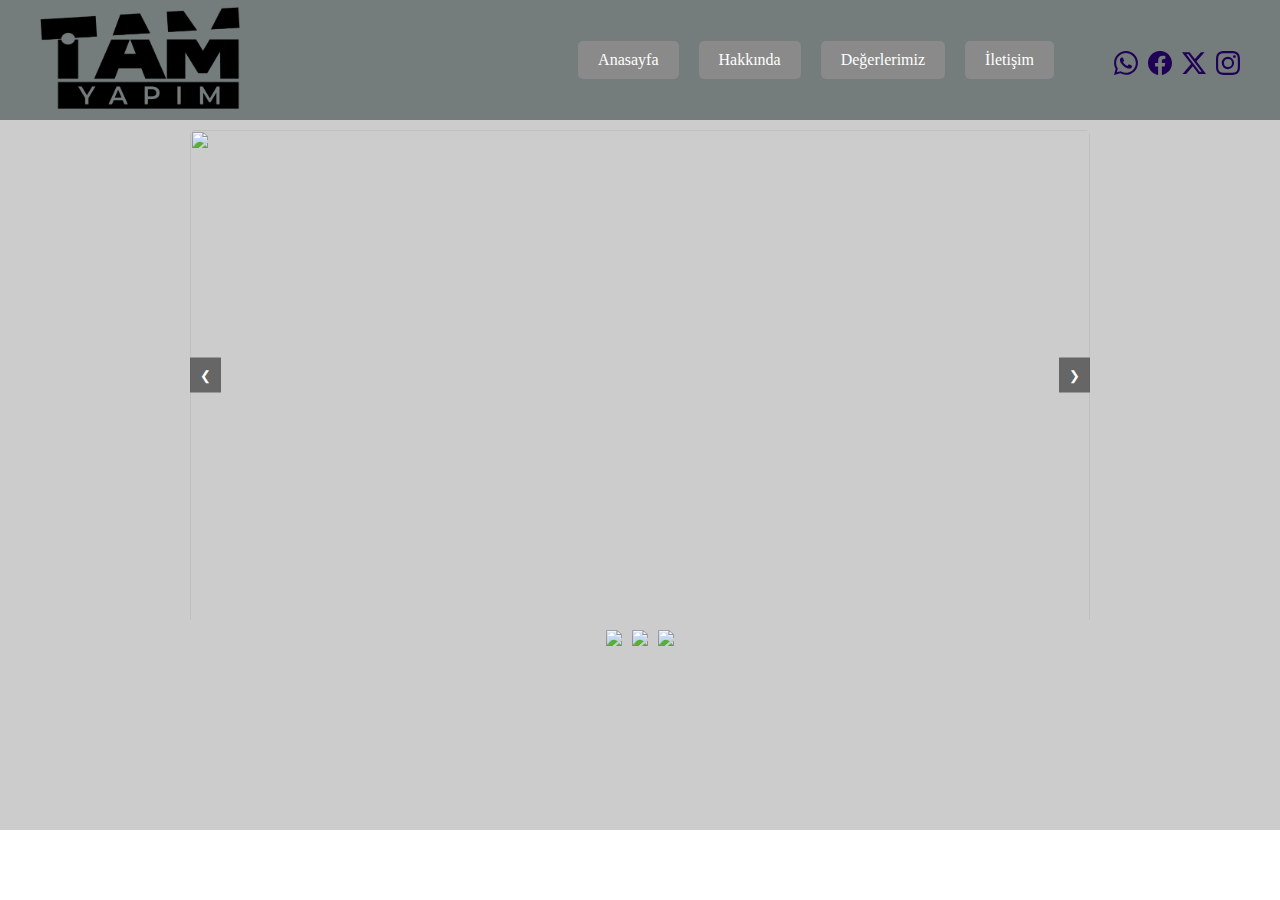
==== tamyapim/index.html @ e20812a6 "yapilan calisma pushlandı" ====
<!DOCTYPE html>
<html lang="en">
<head>
    <meta charset="UTF-8">
    <meta name="viewport" content="width=device-width, initial-scale=1.0">
    <title>Tam Yapım</title>
    <link rel="stylesheet" href="style.css">
</head>
<body>
    <header id="menu">
        <div id="image-logo">
            <div id="logo"><img src="tam.png" alt=""></div>
        </div>
        <div id="menu-list">
            <div class="menu-toggle">
                <span></span>
                <span></span>
                <span></span>
                <span></span>
            </div>
            <ul class="responsive-menu">
                <li><a href="anasayfa.html">Anasayfa</a></li>
                <li><a href="hakkında.html">Hakkında</a></li>
                <li><a href="degerlerimiz.html">Değerlerimiz</a></li>
                <li><a href="iletisim.html">İletişim</a></li>
            </ul>
        </div>
        <div id="sosyal">
            <div id="icon">
                <a id="whatsapp" href="#"><svg xmlns="http://www.w3.org/2000/svg" width="16" height="16" fill="currentColor" class="bi bi-whatsapp" viewBox="0 0 16 16">
            <path d="M13.601 2.326A7.85 7.85 0 0 0 7.994 0C3.627 0 .068 3.558.064 7.926c0 1.399.366 2.76 1.057 3.965L0 16l4.204-1.102a7.9 7.9 0 0 0 3.79.965h.004c4.368 0 7.926-3.558 7.93-7.93A7.9 7.9 0 0 0 13.6 2.326zM7.994 14.521a6.6 6.6 0 0 1-3.356-.92l-.24-.144-2.494.654.666-2.433-.156-.251a6.56 6.56 0 0 1-1.007-3.505c0-3.626 2.957-6.584 6.591-6.584a6.56 6.56 0 0 1 4.66 1.931 6.56 6.56 0 0 1 1.928 4.66c-.004 3.639-2.961 6.592-6.592 6.592m3.615-4.934c-.197-.099-1.17-.578-1.353-.646-.182-.065-.315-.099-.445.099-.133.197-.513.646-.627.775-.114.133-.232.148-.43.05-.197-.1-.836-.308-1.592-.985-.59-.525-.985-1.175-1.103-1.372-.114-.198-.011-.304.088-.403.087-.088.197-.232.296-.346.1-.114.133-.198.198-.33.065-.134.034-.248-.015-.347-.05-.099-.445-1.076-.612-1.47-.16-.389-.323-.335-.445-.34-.114-.007-.247-.007-.38-.007a.73.73 0 0 0-.529.247c-.182.198-.691.677-.691 1.654s.71 1.916.81 2.049c.098.133 1.394 2.132 3.383 2.992.47.205.84.326 1.129.418.475.152.904.129 1.246.08.38-.058 1.171-.48 1.338-.943.164-.464.164-.86.114-.943-.049-.084-.182-.133-.38-.232"/>
          </svg></a>
            </div>
            <div id="icon">
                <a id="facebook" href="#"><svg xmlns="http://www.w3.org/2000/svg" width="16" height="16" fill="currentColor" class="bi bi-facebook" viewBox="0 0 16 16">
                    <path d="M16 8.049c0-4.446-3.582-8.05-8-8.05C3.58 0-.002 3.603-.002 8.05c0 4.017 2.926 7.347 6.75 7.951v-5.625h-2.03V8.05H6.75V6.275c0-2.017 1.195-3.131 3.022-3.131.876 0 1.791.157 1.791.157v1.98h-1.009c-.993 0-1.303.621-1.303 1.258v1.51h2.218l-.354 2.326H9.25V16c3.824-.604 6.75-3.934 6.75-7.951"/>
                  </svg></a>
            </div>
            <div id="icon">
                <a id="twitter" href="#"><svg xmlns="http://www.w3.org/2000/svg" width="16" height="16" fill="currentColor" class="bi bi-twitter" viewBox="0 0 16 16">
                    <path d="M12.6.75h2.454l-5.36 6.142L16 15.25h-4.937l-3.867-5.07-4.425 5.07H.316l5.733-6.57L0 .75h5.063l3.495 4.633L12.601.75Zm-.86 13.028h1.36L4.323 2.145H2.865z"/>
                  </svg>
            </div>
            <div id="icon">
                <a id="instagram" href="#"><svg xmlns="http://www.w3.org/2000/svg" width="16" height="16" fill="currentColor" class="bi bi-instagram" viewBox="0 0 16 16">
                    <path d="M8 0C5.829 0 5.556.01 4.703.048 3.85.088 3.269.222 2.76.42a3.9 3.9 0 0 0-1.417.923A3.9 3.9 0 0 0 .42 2.76C.222 3.268.087 3.85.048 4.7.01 5.555 0 5.827 0 8.001c0 2.172.01 2.444.048 3.297.04.852.174 1.433.372 1.942.205.526.478.972.923 1.417.444.445.89.719 1.416.923.51.198 1.09.333 1.942.372C5.555 15.99 5.827 16 8 16s2.444-.01 3.298-.048c.851-.04 1.434-.174 1.943-.372a3.9 3.9 0 0 0 1.416-.923c.445-.445.718-.891.923-1.417.197-.509.332-1.09.372-1.942C15.99 10.445 16 10.173 16 8s-.01-2.445-.048-3.299c-.04-.851-.175-1.433-.372-1.941a3.9 3.9 0 0 0-.923-1.417A3.9 3.9 0 0 0 13.24.42c-.51-.198-1.092-.333-1.943-.372C10.443.01 10.172 0 7.998 0zm-.717 1.442h.718c2.136 0 2.389.007 3.232.046.78.035 1.204.166 1.486.275.373.145.64.319.92.599s.453.546.598.92c.11.281.24.705.275 1.485.039.843.047 1.096.047 3.231s-.008 2.389-.047 3.232c-.035.78-.166 1.203-.275 1.485a2.5 2.5 0 0 1-.599.919c-.28.28-.546.453-.92.598-.28.11-.704.24-1.485.276-.843.038-1.096.047-3.232.047s-2.39-.009-3.233-.047c-.78-.036-1.203-.166-1.485-.276a2.5 2.5 0 0 1-.92-.598 2.5 2.5 0 0 1-.6-.92c-.109-.281-.24-.705-.275-1.485-.038-.843-.046-1.096-.046-3.233s.008-2.388.046-3.231c.036-.78.166-1.204.276-1.486.145-.373.319-.64.599-.92s.546-.453.92-.598c.282-.11.705-.24 1.485-.276.738-.034 1.024-.044 2.515-.045zm4.988 1.328a.96.96 0 1 0 0 1.92.96.96 0 0 0 0-1.92m-4.27 1.122a4.109 4.109 0 1 0 0 8.217 4.109 4.109 0 0 0 0-8.217m0 1.441a2.667 2.667 0 1 1 0 5.334 2.667 2.667 0 0 1 0-5.334"/>
                  </svg></a>
            </div>
        </div>
        
    </header>
    <nav id="cokluResim">
        <div class="arkaPlan">
            <div class="container">
              
              <div id="slideshow-container">
                <!-- Resimler buraya eklenecek -->
              </div>
              <button id="prev" onclick="plusSlides(-1)">&#10094;</button>
              <button id="next" onclick="plusSlides(1)">&#10095;</button>
              <div class="thumbnails-container" id="thumbnails"></div>
    </nav>
    <aside>

    </aside>
    <article>

    </article>
    <footer>

    </footer>
    <script src="javascirpt.js"></script>
    <script>
        document.querySelector('.menu-toggle').addEventListener('click', function() {
    document.querySelector('.responsive-menu').classList.toggle('open');
});
    </script>
</body>
</html>
---- tamyapim/style.css ----
* {
    box-sizing: border-box;
    padding: 0px ;
    margin: 0px;
}

/* menu ile ilgili kodlar */
#menu {
    padding: 20px 40px 20px 40px;
    height: 120px;
    width: 100%;
    display: flex;
    background-color: rgb(117, 124, 124);
    align-items: center;
    
}

#menu #menu-list {
    padding: 0px 50px 0 20px;
    display: flex;
    flex-grow: 1;
    justify-content: right; /* Menü öğelerini sağa yaslar */
    
}

#menu #menu-list ul {
    display: flex;
    gap: 20px; /* Menü öğeleri arasına boşluk ekler */
    list-style: none;
    
}

#menu #menu-list ul li {
    display: flex;
    align-items: center; /* Menü öğelerini dikey olarak ortalar */
}

#menu #menu-list ul li a {
    text-decoration: none;
    background-color: rgb(138, 138, 138);
    padding: 10px 20px; /* Linklere biraz iç boşluk ekler */
    color: white; /* Yazı rengini beyaz yapar */
    border-radius: 5px; /* Kenarları yuvarlatır */
    transition: background-color 0.3s ease; /* Arka plan renginin değişimi için geçiş efekti */
    
}

#menu #menu-list ul li a:hover {
    background-color: rgb(90, 90, 90); /* Üzerine gelindiğinde arka plan rengini değiştirir */
}

#sosyal {
    display: flex;
    justify-content: right; /* Sağa yaslamak için */
    padding-top: 10px; /* Üstten biraz boşluk ekler */
    
}

#sosyal #icon svg {
    width: 24px;  /* Genişlik */
    height: 24px; /* Yükseklik */
    transition: transform 0.3s ease; /* Geçiş efekti ekler */
    color:rgb(31, 1, 86);
    margin-left: 10px;
}

#sosyal #icon svg:hover {
    transform: scale(1.2); /* Üzerine gelindiğinde ikonları büyütür */
}

img {
    width: 200px;
    height: auto;
}
.arkaPlan{
    background-color: rgb(204, 204, 204);
    height: 710px;
  }
 
  .container {
    position: relative;
    max-width: 900px;
    margin: auto;
    
  }
  
  #slideshow-container {
    position: relative;
    width: 100%;
    height: 500px;
    overflow: hidden;
    
  }
  
  .slide {
    margin-top: 10px;
    position: absolute;
    width: 100%;
    height: 100%;
  }
  
  #prev,
  #next {
    position: absolute;
    top: 50%;
    transform: translateY(-50%);
    background-color: rgba(0, 0, 0, 0.5);
    color: white;
    border: none;
    padding: 10px;
    cursor: pointer;
  }
  
  #prev {
    left: 0;
    margin-top: -10px;
  }
  
  #next {
    right: 0;
    margin-top: -10px;
  }
  
  .thumbnails-container {
    text-align: center;
    margin-top: 10px;
  }
  
  .thumbnail {
    width: 100px;
    height: auto;
    margin: 0 5px;
    cursor: pointer;
  }
  
  .thumbnail:hover {
    opacity: 0.6;
  }
  .slide img {
    width: 100%;
    height: 500px;
    object-fit: cover; /* Resimlerin orantılı olarak sığdırılmasını sağlar */
    border-radius: 5px;
  }
  #file-upload-button{
    background-color: black;
  }

@media screen and (max-width: 960px) {
    #menu #menu-list {
        
        position: static;
        background-color: transparent;
        padding: 20;
    }
}
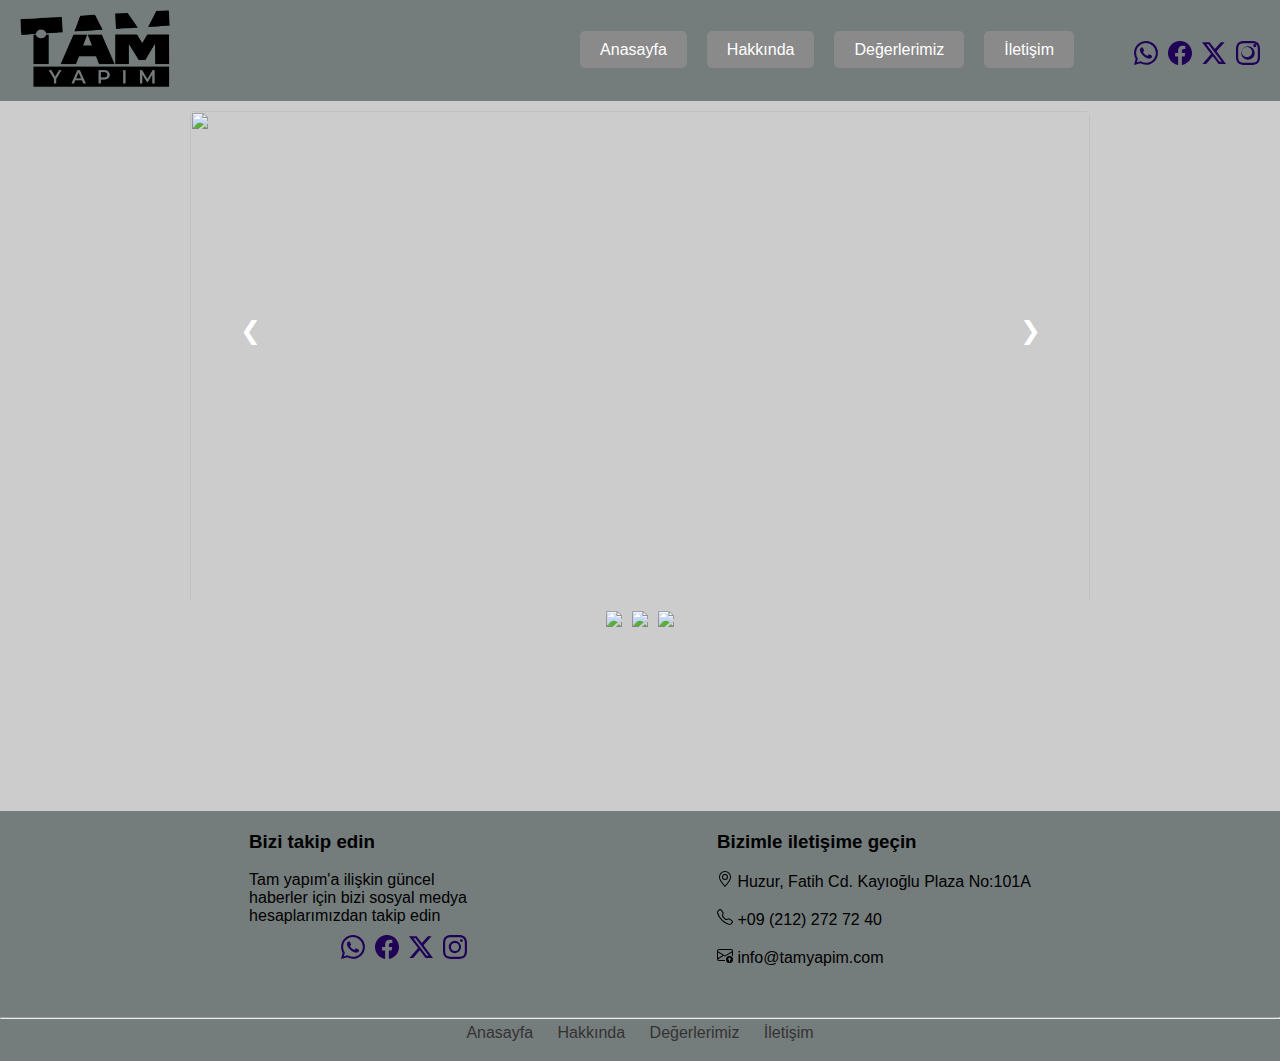
==== commit 6058b537: "gerekli düzenlemeler yapıldı ve bu günkü son hali yüklendi" ====
--- a/tamyapim/index.html
+++ b/tamyapim/index.html
@@ -4,22 +4,17 @@
     <meta charset="UTF-8">
     <meta name="viewport" content="width=device-width, initial-scale=1.0">
     <title>Tam Yapım</title>
+    <link rel="shortcut icon" href="tam.png" type="image/x-icon">
     <link rel="stylesheet" href="style.css">
 </head>
 <body>
     <header id="menu">
         <div id="image-logo">
-            <div id="logo"><img src="tam.png" alt=""></div>
+            <div id="logo"><img src="tam.png" alt="Tam Yapım Logo"></div>
         </div>
         <div id="menu-list">
-            <div class="menu-toggle">
-                <span></span>
-                <span></span>
-                <span></span>
-                <span></span>
-            </div>
             <ul class="responsive-menu">
-                <li><a href="anasayfa.html">Anasayfa</a></li>
+                <li><a href="index.html">Anasayfa</a></li>
                 <li><a href="hakkında.html">Hakkında</a></li>
                 <li><a href="degerlerimiz.html">Değerlerimiz</a></li>
                 <li><a href="iletisim.html">İletişim</a></li>
@@ -28,33 +23,32 @@
         <div id="sosyal">
             <div id="icon">
                 <a id="whatsapp" href="#"><svg xmlns="http://www.w3.org/2000/svg" width="16" height="16" fill="currentColor" class="bi bi-whatsapp" viewBox="0 0 16 16">
-            <path d="M13.601 2.326A7.85 7.85 0 0 0 7.994 0C3.627 0 .068 3.558.064 7.926c0 1.399.366 2.76 1.057 3.965L0 16l4.204-1.102a7.9 7.9 0 0 0 3.79.965h.004c4.368 0 7.926-3.558 7.93-7.93A7.9 7.9 0 0 0 13.6 2.326zM7.994 14.521a6.6 6.6 0 0 1-3.356-.92l-.24-.144-2.494.654.666-2.433-.156-.251a6.56 6.56 0 0 1-1.007-3.505c0-3.626 2.957-6.584 6.591-6.584a6.56 6.56 0 0 1 4.66 1.931 6.56 6.56 0 0 1 1.928 4.66c-.004 3.639-2.961 6.592-6.592 6.592m3.615-4.934c-.197-.099-1.17-.578-1.353-.646-.182-.065-.315-.099-.445.099-.133.197-.513.646-.627.775-.114.133-.232.148-.43.05-.197-.1-.836-.308-1.592-.985-.59-.525-.985-1.175-1.103-1.372-.114-.198-.011-.304.088-.403.087-.088.197-.232.296-.346.1-.114.133-.198.198-.33.065-.134.034-.248-.015-.347-.05-.099-.445-1.076-.612-1.47-.16-.389-.323-.335-.445-.34-.114-.007-.247-.007-.38-.007a.73.73 0 0 0-.529.247c-.182.198-.691.677-.691 1.654s.71 1.916.81 2.049c.098.133 1.394 2.132 3.383 2.992.47.205.84.326 1.129.418.475.152.904.129 1.246.08.38-.058 1.171-.48 1.338-.943.164-.464.164-.86.114-.943-.049-.084-.182-.133-.38-.232"/>
-          </svg></a>
+                    <path d="M13.601 2.326A7.85 7.85 0 0 0 7.994 0C3.627 0 .068 3.558.064 7.926c0 1.399.366 2.76 1.057 3.965L0 16l4.204-1.102a7.9 7.9 0 0 0 3.79.965h.004c4.368 0 7.926-3.558 7.93-7.93A7.9 7.9 0 0 0 13.6 2.326zM7.994 14.521a6.6 6.6 0 0 1-3.356-.92l-.24-.144-2.494.654.666-2.433-.156-.251a6.56 6.56 0 0 1-1.007-3.505c0-3.626 2.957-6.584 6.591-6.584a6.56 6.56 0 0 1 4.66 1.931 6.56 6.56 0 0 1 1.928 4.66c-.004 3.639-2.961 6.592-6.592 6.592m3.615-4.934c-.197-.099-1.17-.578-1.353-.646-.182-.065-.315-.099-.445.099-.133.197-.513.646-.627.775-.114.133-.232.148-.43.05-.197-.1-.836-.308-1.592-.985-.59-.525-.985-1.175-1.103-1.372-.114-.198-.011-.304.088-.403.087-.088.197-.232.296-.346.1-.114.133-.198.198-.33.065-.134.034-.248-.015-.347-.05-.099-.445-1.076-.612-1.47-.16-.389-.323-.335-.445-.34-.114-.007-.247-.007-.38-.007a.73.73 0 0 0-.529.247c-.182.198-.691.677-.691 1.654s.71 1.916.81 2.049c.098.133 1.394 2.132 3.383 2.992.47.205.84.326 1.129.418.475.152.904.129 1.246.08.38-.058 1.171-.48 1.338-.943.164-.464.164-.86.114-.943-.049-.084-.182-.133-.38-.232"/>
+                </svg></a>
             </div>
             <div id="icon">
                 <a id="facebook" href="#"><svg xmlns="http://www.w3.org/2000/svg" width="16" height="16" fill="currentColor" class="bi bi-facebook" viewBox="0 0 16 16">
                     <path d="M16 8.049c0-4.446-3.582-8.05-8-8.05C3.58 0-.002 3.603-.002 8.05c0 4.017 2.926 7.347 6.75 7.951v-5.625h-2.03V8.05H6.75V6.275c0-2.017 1.195-3.131 3.022-3.131.876 0 1.791.157 1.791.157v1.98h-1.009c-.993 0-1.303.621-1.303 1.258v1.51h2.218l-.354 2.326H9.25V16c3.824-.604 6.75-3.934 6.75-7.951"/>
-                  </svg></a>
+                </svg></a>
             </div>
             <div id="icon">
                 <a id="twitter" href="#"><svg xmlns="http://www.w3.org/2000/svg" width="16" height="16" fill="currentColor" class="bi bi-twitter" viewBox="0 0 16 16">
                     <path d="M12.6.75h2.454l-5.36 6.142L16 15.25h-4.937l-3.867-5.07-4.425 5.07H.316l5.733-6.57L0 .75h5.063l3.495 4.633L12.601.75Zm-.86 13.028h1.36L4.323 2.145H2.865z"/>
-                  </svg>
+                </svg></a>
             </div>
             <div id="icon">
                 <a id="instagram" href="#"><svg xmlns="http://www.w3.org/2000/svg" width="16" height="16" fill="currentColor" class="bi bi-instagram" viewBox="0 0 16 16">
-                    <path d="M8 0C5.829 0 5.556.01 4.703.048 3.85.088 3.269.222 2.76.42a3.9 3.9 0 0 0-1.417.923A3.9 3.9 0 0 0 .42 2.76C.222 3.268.087 3.85.048 4.7.01 5.555 0 5.827 0 8.001c0 2.172.01 2.444.048 3.297.04.852.174 1.433.372 1.942.205.526.478.972.923 1.417.444.445.89.719 1.416.923.51.198 1.09.333 1.942.372C5.555 15.99 5.827 16 8 16s2.444-.01 3.298-.048c.851-.04 1.434-.174 1.943-.372a3.9 3.9 0 0 0 1.416-.923c.445-.445.718-.891.923-1.417.197-.509.332-1.09.372-1.942C15.99 10.445 16 10.173 16 8s-.01-2.445-.048-3.299c-.04-.851-.175-1.433-.372-1.941a3.9 3.9 0 0 0-.923-1.417A3.9 3.9 0 0 0 13.24.42c-.51-.198-1.092-.333-1.943-.372C10.443.01 10.172 0 7.998 0zm-.717 1.442h.718c2.136 0 2.389.007 3.232.046.78.035 1.204.166 1.486.275.373.145.64.319.92.599s.453.546.598.92c.11.281.24.705.275 1.485.039.843.047 1.096.047 3.231s-.008 2.389-.047 3.232c-.035.78-.166 1.203-.275 1.485a2.5 2.5 0 0 1-.599.919c-.28.28-.546.453-.92.598-.28.11-.704.24-1.485.276-.843.038-1.096.047-3.232.047s-2.39-.009-3.233-.047c-.78-.036-1.203-.166-1.485-.276a2.5 2.5 0 0 1-.92-.598 2.5 2.5 0 0 1-.6-.92c-.109-.281-.24-.705-.275-1.485-.038-.843-.046-1.096-.046-3.233s.008-2.388.046-3.231c.036-.78.166-1.204.276-1.486.145-.373.319-.64.599-.92s.546-.453.92-.598c.282-.11.705-.24 1.485-.276.738-.034 1.024-.044 2.515-.045zm4.988 1.328a.96.96 0 1 0 0 1.92.96.96 0 0 0 0-1.92m-4.27 1.122a4.109 4.109 0 1 0 0 8.217 4.109 4.109 0 0 0 0-8.217m0 1.441a2.667 2.667 0 1 1 0 5.334 2.667 2.667 0 0 1 0-5.334"/>
-                  </svg></a>
+                    <path d="M8 0C5.829 0 5.556.01 4.703.048 3.85.088 3.269.222 2.76.42a3.9 3.9 0 0 0-1.417.923A3.9 3.9 0 0 0 .42 2.76C.222 3.268.087 3.85.048 4.7.01 5.555 0 5.827 0 8.001c0 2.172.01 2.444.048 3.297.04.852.174 1.433.372 1.942.205.526.478.972.923 1.417.444.445.89.719 1.416.923.51.198 1.09.333 1.942.372C5.555 15.99 5.827 16 8 16s2.444-.01 3.298-.048c.851-.04 1.434-.174 1.943-.372a3.9 3.9 0 0 0 1.416-.923c.445-.445.718-.891.923-1.417.197-.509.332-1.09.372-1.942C15.99 10.445 16 10.173 16 8s-.01-2.445-.048-3.299c-.04-.851-.175-1.433-.372-1.941a3.9 3.9 0 0 0-.923-1.417A3.9 3.9 0 0 0 13.24.42c-.51-.198-1.092-.333-1.943-.372C10.443.01 10.172 0 7.998 0zm-.717 1.442h.718c2.136 0 2.389.007 3.232.046.78.035 1.204.166 1.486.275.373.145.64.319.92.599s.453.546.598.92c.11.281.24.705.275 1.485.039.843.047 1.096.047 3.231s-.008 2.389-.047 3.232c-.035.78-.166 1.203-.275 1.485a2.5 2.5 0 0 1-.599.919c-.28.28-.546.453-.92.598-.28.11-.704.24-1.485.276-.843.038-1.096.047-3.232.047s-2.389-.009-3.232-.047c-.78-.036-1.204-.167-1.485-.276a2.5 2.5 0 0 1-.92-.598 2.5 2.5 0 0 1-.598-.92c-.11-.281-.24-.704-.276-1.485-.038-.843-.046-1.096-.046-3.232s.008-2.388.046-3.231c.036-.78.166-1.204.276-1.485a2.5 2.5 0 0 1 .598-.92 2.5 2.5 0 0 1 .92-.599c.281-.109.705-.24 1.485-.275.843-.039 1.096-.047 3.232-.047zm0 2.5c-1.902 0-3.443 1.541-3.443 3.442 0 1.902 1.541 3.443 3.443 3.443 1.901 0 3.442-1.541 3.442-3.443 0-1.901-1.541-3.442-3.442-3.442zM8 12.505a4.505 4.505 0 1 1 0-9.01 4.505 4.505 0 0 1 0 9.01zM12.506 4.1a1.05 1.05 0 1 1 0-2.102 1.05 1.05 0 0 1 0 2.102z"/>
+                </svg></a>
             </div>
         </div>
-        
     </header>
     <nav id="cokluResim">
         <div class="arkaPlan">
             <div class="container">
               
               <div id="slideshow-container">
-                <!-- Resimler buraya eklenecek -->
+                <!-- Resimler buraya gelecek -->
               </div>
               <button id="prev" onclick="plusSlides(-1)">&#10094;</button>
               <button id="next" onclick="plusSlides(1)">&#10095;</button>
@@ -67,13 +61,64 @@
 
     </article>
     <footer>
-
+        <div id="capsayici">
+        <div id="takipEdin">
+            <h3>Bizi takip edin</h3><br>
+            <p>Tam yapım'a ilişkin güncel</p>
+            <p>haberler için bizi sosyal medya</p> 
+            <p>hesaplarımızdan takip edin</p>
+            <div id="sosyal">
+                <div id="icon">
+                    <a id="whatsapp" href="#"><svg xmlns="http://www.w3.org/2000/svg" width="16" height="16" fill="currentColor" class="bi bi-whatsapp" viewBox="0 0 16 16">
+                <path d="M13.601 2.326A7.85 7.85 0 0 0 7.994 0C3.627 0 .068 3.558.064 7.926c0 1.399.366 2.76 1.057 3.965L0 16l4.204-1.102a7.9 7.9 0 0 0 3.79.965h.004c4.368 0 7.926-3.558 7.93-7.93A7.9 7.9 0 0 0 13.6 2.326zM7.994 14.521a6.6 6.6 0 0 1-3.356-.92l-.24-.144-2.494.654.666-2.433-.156-.251a6.56 6.56 0 0 1-1.007-3.505c0-3.626 2.957-6.584 6.591-6.584a6.56 6.56 0 0 1 4.66 1.931 6.56 6.56 0 0 1 1.928 4.66c-.004 3.639-2.961 6.592-6.592 6.592m3.615-4.934c-.197-.099-1.17-.578-1.353-.646-.182-.065-.315-.099-.445.099-.133.197-.513.646-.627.775-.114.133-.232.148-.43.05-.197-.1-.836-.308-1.592-.985-.59-.525-.985-1.175-1.103-1.372-.114-.198-.011-.304.088-.403.087-.088.197-.232.296-.346.1-.114.133-.198.198-.33.065-.134.034-.248-.015-.347-.05-.099-.445-1.076-.612-1.47-.16-.389-.323-.335-.445-.34-.114-.007-.247-.007-.38-.007a.73.73 0 0 0-.529.247c-.182.198-.691.677-.691 1.654s.71 1.916.81 2.049c.098.133 1.394 2.132 3.383 2.992.47.205.84.326 1.129.418.475.152.904.129 1.246.08.38-.058 1.171-.48 1.338-.943.164-.464.164-.86.114-.943-.049-.084-.182-.133-.38-.232"/>
+              </svg></a>
+                </div>
+                <div id="icon">
+                    <a id="facebook" href="#"><svg xmlns="http://www.w3.org/2000/svg" width="16" height="16" fill="currentColor" class="bi bi-facebook" viewBox="0 0 16 16">
+                        <path d="M16 8.049c0-4.446-3.582-8.05-8-8.05C3.58 0-.002 3.603-.002 8.05c0 4.017 2.926 7.347 6.75 7.951v-5.625h-2.03V8.05H6.75V6.275c0-2.017 1.195-3.131 3.022-3.131.876 0 1.791.157 1.791.157v1.98h-1.009c-.993 0-1.303.621-1.303 1.258v1.51h2.218l-.354 2.326H9.25V16c3.824-.604 6.75-3.934 6.75-7.951"/>
+                      </svg></a>
+                </div>
+                <div id="icon">
+                    <a id="twitter" href="#"><svg xmlns="http://www.w3.org/2000/svg" width="16" height="16" fill="currentColor" class="bi bi-twitter" viewBox="0 0 16 16">
+                        <path d="M12.6.75h2.454l-5.36 6.142L16 15.25h-4.937l-3.867-5.07-4.425 5.07H.316l5.733-6.57L0 .75h5.063l3.495 4.633L12.601.75Zm-.86 13.028h1.36L4.323 2.145H2.865z"/>
+                      </svg>
+                </div>
+                <div id="icon">
+                    <a id="instagram" href="#"><svg xmlns="http://www.w3.org/2000/svg" width="16" height="16" fill="currentColor" class="bi bi-instagram" viewBox="0 0 16 16">
+                        <path d="M8 0C5.829 0 5.556.01 4.703.048 3.85.088 3.269.222 2.76.42a3.9 3.9 0 0 0-1.417.923A3.9 3.9 0 0 0 .42 2.76C.222 3.268.087 3.85.048 4.7.01 5.555 0 5.827 0 8.001c0 2.172.01 2.444.048 3.297.04.852.174 1.433.372 1.942.205.526.478.972.923 1.417.444.445.89.719 1.416.923.51.198 1.09.333 1.942.372C5.555 15.99 5.827 16 8 16s2.444-.01 3.298-.048c.851-.04 1.434-.174 1.943-.372a3.9 3.9 0 0 0 1.416-.923c.445-.445.718-.891.923-1.417.197-.509.332-1.09.372-1.942C15.99 10.445 16 10.173 16 8s-.01-2.445-.048-3.299c-.04-.851-.175-1.433-.372-1.941a3.9 3.9 0 0 0-.923-1.417A3.9 3.9 0 0 0 13.24.42c-.51-.198-1.092-.333-1.943-.372C10.443.01 10.172 0 7.998 0zm-.717 1.442h.718c2.136 0 2.389.007 3.232.046.78.035 1.204.166 1.486.275.373.145.64.319.92.599s.453.546.598.92c.11.281.24.705.275 1.485.039.843.047 1.096.047 3.231s-.008 2.389-.047 3.232c-.035.78-.166 1.203-.275 1.485a2.5 2.5 0 0 1-.599.919c-.28.28-.546.453-.92.598-.28.11-.704.24-1.485.276-.843.038-1.096.047-3.232.047s-2.39-.009-3.233-.047c-.78-.036-1.203-.166-1.485-.276a2.5 2.5 0 0 1-.92-.598 2.5 2.5 0 0 1-.6-.92c-.109-.281-.24-.705-.275-1.485-.038-.843-.046-1.096-.046-3.233s.008-2.388.046-3.231c.036-.78.166-1.204.276-1.486.145-.373.319-.64.599-.92s.546-.453.92-.598c.282-.11.705-.24 1.485-.276.738-.034 1.024-.044 2.515-.045zm4.988 1.328a.96.96 0 1 0 0 1.92.96.96 0 0 0 0-1.92m-4.27 1.122a4.109 4.109 0 1 0 0 8.217 4.109 4.109 0 0 0 0-8.217m0 1.441a2.667 2.667 0 1 1 0 5.334 2.667 2.667 0 0 1 0-5.334"/>
+                      </svg></a>
+                </div>
+            </div>
+        </div>
+        <div id="iletisimeGecin">
+            <h3>Bizimle iletişime geçin</h3><br>
+            
+            <p><svg xmlns="http://www.w3.org/2000/svg" width="16" height="16" fill="currentColor" class="bi bi-geo-alt" viewBox="0 0 16 16">
+                <path d="M12.166 8.94c-.524 1.062-1.234 2.12-1.96 3.07A32 32 0 0 1 8 14.58a32 32 0 0 1-2.206-2.57c-.726-.95-1.436-2.008-1.96-3.07C3.304 7.867 3 6.862 3 6a5 5 0 0 1 10 0c0 .862-.305 1.867-.834 2.94M8 16s6-5.686 6-10A6 6 0 0 0 2 6c0 4.314 6 10 6 10"/>
+                <path d="M8 8a2 2 0 1 1 0-4 2 2 0 0 1 0 4m0 1a3 3 0 1 0 0-6 3 3 0 0 0 0 6"/>
+              </svg> Huzur, Fatih Cd. Kayıoğlu Plaza No:101A</p>
+            <br>
+            <p><svg xmlns="http://www.w3.org/2000/svg" width="16" height="16" fill="currentColor" class="bi bi-telephone" viewBox="0 0 16 16">
+                <path d="M3.654 1.328a.678.678 0 0 0-1.015-.063L1.605 2.3c-.483.484-.661 1.169-.45 1.77a17.6 17.6 0 0 0 4.168 6.608 17.6 17.6 0 0 0 6.608 4.168c.601.211 1.286.033 1.77-.45l1.034-1.034a.678.678 0 0 0-.063-1.015l-2.307-1.794a.68.68 0 0 0-.58-.122l-2.19.547a1.75 1.75 0 0 1-1.657-.459L5.482 8.062a1.75 1.75 0 0 1-.46-1.657l.548-2.19a.68.68 0 0 0-.122-.58zM1.884.511a1.745 1.745 0 0 1 2.612.163L6.29 2.98c.329.423.445.974.315 1.494l-.547 2.19a.68.68 0 0 0 .178.643l2.457 2.457a.68.68 0 0 0 .644.178l2.189-.547a1.75 1.75 0 0 1 1.494.315l2.306 1.794c.829.645.905 1.87.163 2.611l-1.034 1.034c-.74.74-1.846 1.065-2.877.702a18.6 18.6 0 0 1-7.01-4.42 18.6 18.6 0 0 1-4.42-7.009c-.362-1.03-.037-2.137.703-2.877z"/>
+              </svg> +09 (212) 272 72 40</p>
+            <br>
+            <p><svg xmlns="http://www.w3.org/2000/svg" width="16" height="16" fill="currentColor" class="bi bi-envelope-arrow-up" viewBox="0 0 16 16">
+                <path d="M0 4a2 2 0 0 1 2-2h12a2 2 0 0 1 2 2v4.5a.5.5 0 0 1-1 0V5.383l-7 4.2-1.326-.795-5.64 3.47A1 1 0 0 0 2 13h5.5a.5.5 0 0 1 0 1H2a2 2 0 0 1-2-1.99zm1 7.105 4.708-2.897L1 5.383zM1 4v.217l7 4.2 7-4.2V4a1 1 0 0 0-1-1H2a1 1 0 0 0-1 1"/>
+                <path d="M12.5 16a3.5 3.5 0 1 0 0-7 3.5 3.5 0 0 0 0 7m.354-5.354 1.25 1.25a.5.5 0 0 1-.708.708L13 12.207V14a.5.5 0 0 1-1 0v-1.717l-.28.305a.5.5 0 0 1-.737-.676l1.149-1.25a.5.5 0 0 1 .722-.016"/>
+              </svg> info@tamyapim.com</p>
+        </div>
+    </div>
+    <hr>
+    <div id="menu-list-alt">
+    <ul id="alt-menu">
+        <li><a href="anasayfa.html">Anasayfa</a></li>
+        <li><a href="hakkında.html">Hakkında</a></li>
+        <li><a href="degerlerimiz.html">Değerlerimiz</a></li>
+        <li><a href="iletisim.html">İletişim</a></li>
+    </ul>
+</div>
     </footer>
     <script src="javascirpt.js"></script>
-    <script>
-        document.querySelector('.menu-toggle').addEventListener('click', function() {
-    document.querySelector('.responsive-menu').classList.toggle('open');
-});
-    </script>
+    
 </body>
 </html>--- a/tamyapim/style.css
+++ b/tamyapim/style.css
@@ -3,59 +3,59 @@
     padding: 0px ;
     margin: 0px;
 }
-
+body {
+    font-family: Arial, sans-serif;
+    margin: 0;
+    padding: 0;
+}
+#image-logo #logo img {
+    width: 150px;
+    height: auto;
+}
 /* menu ile ilgili kodlar */
 #menu {
-    padding: 20px 40px 20px 40px;
-    height: 120px;
-    width: 100%;
-    display: flex;
+    display: flex;
+    justify-content: space-between;
+    align-items: center;
     background-color: rgb(117, 124, 124);
-    align-items: center;
-    
-}
-
+    color: white;
+    padding: 10px 20px;
+}
 #menu #menu-list {
-    padding: 0px 50px 0 20px;
+    padding: 0px 50px 0px 20px;
     display: flex;
     flex-grow: 1;
     justify-content: right; /* Menü öğelerini sağa yaslar */
-    
-}
-
+}
 #menu #menu-list ul {
-    display: flex;
-    gap: 20px; /* Menü öğeleri arasına boşluk ekler */
-    list-style: none;
-    
-}
-
+    list-style-type: none;
+    margin: 0;
+    padding: 0;
+    display: flex;
+    justify-content: space-around;
+    gap: 20px;    
+}
 #menu #menu-list ul li {
-    display: flex;
+    display: inline;
     align-items: center; /* Menü öğelerini dikey olarak ortalar */
 }
-
 #menu #menu-list ul li a {
     text-decoration: none;
     background-color: rgb(138, 138, 138);
     padding: 10px 20px; /* Linklere biraz iç boşluk ekler */
     color: white; /* Yazı rengini beyaz yapar */
     border-radius: 5px; /* Kenarları yuvarlatır */
-    transition: background-color 0.3s ease; /* Arka plan renginin değişimi için geçiş efekti */
-    
-}
-
+    transition: background-color 0.3s ease; /* Arka plan renginin değişimi için geçiş efekti */   
+}
 #menu #menu-list ul li a:hover {
     background-color: rgb(90, 90, 90); /* Üzerine gelindiğinde arka plan rengini değiştirir */
 }
-
+/*Sosyal medya iconları ile ilgili kodlar*/
 #sosyal {
     display: flex;
     justify-content: right; /* Sağa yaslamak için */
     padding-top: 10px; /* Üstten biraz boşluk ekler */
-    
-}
-
+}
 #sosyal #icon svg {
     width: 24px;  /* Genişlik */
     height: 24px; /* Yükseklik */
@@ -63,44 +63,36 @@
     color:rgb(31, 1, 86);
     margin-left: 10px;
 }
-
 #sosyal #icon svg:hover {
     transform: scale(1.2); /* Üzerine gelindiğinde ikonları büyütür */
 }
-
 img {
     width: 200px;
     height: auto;
 }
-.arkaPlan{
+.arkaPlan {
     background-color: rgb(204, 204, 204);
     height: 710px;
-  }
- 
-  .container {
+}
+.container {
     position: relative;
     max-width: 900px;
-    margin: auto;
-    
-  }
-  
-  #slideshow-container {
+    margin: auto;   
+}
+#slideshow-container {
     position: relative;
     width: 100%;
     height: 500px;
-    overflow: hidden;
-    
-  }
-  
-  .slide {
+    overflow: hidden;   
+}
+.slide {
     margin-top: 10px;
     position: absolute;
     width: 100%;
     height: 100%;
-  }
-  
-  #prev,
-  #next {
+}
+#prev,
+#next {
     position: absolute;
     top: 50%;
     transform: translateY(-50%);
@@ -109,48 +101,187 @@
     border: none;
     padding: 10px;
     cursor: pointer;
-  }
-  
-  #prev {
+}
+#prev {
+    width: 120px;
+    height: 490px;
     left: 0;
-    margin-top: -10px;
-  }
-  
-  #next {
+    margin-top: -35px;
+    font-size: 25px;
+    background: 0.0;
+    text-align: center;
+}
+#next {
+    width: 120px;
+    height: 490px;
     right: 0;
-    margin-top: -10px;
-  }
-  
-  .thumbnails-container {
+    margin-top: -35px;
+    font-size: 25px;
+    background: 0.0;
+    text-align: center;
+}
+.thumbnails-container {
     text-align: center;
     margin-top: 10px;
-  }
-  
-  .thumbnail {
+}
+.thumbnail {
     width: 100px;
     height: auto;
     margin: 0 5px;
     cursor: pointer;
-  }
-  
-  .thumbnail:hover {
+}
+.thumbnail:hover {
     opacity: 0.6;
-  }
-  .slide img {
+}
+.slide img {
     width: 100%;
     height: 500px;
     object-fit: cover; /* Resimlerin orantılı olarak sığdırılmasını sağlar */
     border-radius: 5px;
-  }
-  #file-upload-button{
-    background-color: black;
-  }
+}
+#file-upload-button {
+    background-color: black ;
+}
+footer {
+    width: 100%;
+    height: 250px;
+    background-color:rgb(117, 124, 124);
+}
+#capsayici {
+    display:flex ;
+    justify-content: center;
+}
+#takipEdin {
+    margin: 20px 200px 50px 50px;
+}
+#iletisimeGecin {
+    margin: 20px 50px 50px 50px;
+}
+#menu-list-alt {
+    display: flex;
+    justify-content: center;
+    margin-top: 5px;
+}
+#alt-menu li {
+    display: inline;
+    margin-right: 20px; /* İstediğiniz boşluğu ayarlayabilirsiniz */    
+}
+#alt-menu li:last-child {
+    margin-right: 0; /* Son öğenin sağ boşluğunu kaldırır */
+}
+#alt-menu li a {
+    color: #333; /* Yazı rengi */
+    text-decoration: none;
+    list-style: none;
+}
+#alt-menu li a:hover{
+    text-decoration: underline;
+}
 
-@media screen and (max-width: 960px) {
+@media screen and (max-width: 950px) {
+    * {
+        padding: 0px;
+        margin: 0;
+        box-sizing: border-box;
+    }
+    #image-logo #logo img {
+        width: 200px;
+        height: auto;
+    }
+    #menu {    
+        background-color: rgb(117, 124, 124);
+        display: inline-block;
+        width: 100% ;
+    }
+    #menu #image-logo #logo {
+        text-align: center;
+    }
     #menu #menu-list {
-        
-        position: static;
-        background-color: transparent;
-        padding: 20;
+        margin-top: 20px;
+        justify-content: center;
+        padding-left: 50px
+    }
+    #sosyal {
+        justify-content: center;
+        margin-top: 5px;
+    }
+    #menu #menu-list ul li a {
+        text-decoration: none;
+        background-color: rgb(138, 138, 138);
+        padding: 10px 25px; /* Linklere biraz iç boşluk ekler */
+        font-size: 20px;
+        color: white; /* Yazı rengini beyaz yapar */
+        border-radius: 5px; /* Kenarları yuvarlatır */
+        transition: background-color 0.3s ease; /* Arka plan renginin değişimi için geçiş efekti */       
+    }    
+    footer {
+        width: 100%;
+        height: 340px;
+        background-color:rgb(117, 124, 124);
+    }
+    #takipEdin {
+        margin: 20px 180px 50px 50px;
+    }
+    #iletisimeGecin {
+        margin: 20px 50px 50px 20px;
+    }
+}
+@media screen and (max-width: 640px) {
+    #menu #menu-list ul li a {
+        text-decoration: none;
+        background-color: rgb(138, 138, 138);
+        padding: 5px 10px; /* Linklere biraz iç boşluk ekler */
+        font-size: 15px;
+        color: white; /* Yazı rengini beyaz yapar */
+        border-radius: 5px; /* Kenarları yuvarlatır */
+        transition: background-color 0.3s ease; /* Arka plan renginin değişimi için geçiş efekti */       
+    }
+    #menu #menu-list ul {
+        list-style-type: none;
+        margin: 0;
+        padding: 0;
+        display: flex;
+        justify-content: space-around;
+        gap: 5px;
+    }
+    footer {
+        width: 100%;
+        height: 340px;
+        background-color:rgb(117, 124, 124);
+    }
+    #capsayici {
+        display:flex ;
+        justify-content: center;
+    }
+    #takipEdin {
+        margin: 20px 200px 50px 50px;
+    }
+    #iletisimeGecin {
+        margin: 20px 50px 50px 50px;
+    }
+    #menu-list-alt {
+        display: flex;
+        justify-content: center;
+        margin-top: 5px;        
+    }   
+    #alt-menu li {
+        display: inline;
+        margin-right: 20px; /* İstediğiniz boşluğu ayarlayabilirsiniz */       
+    }
+    #alt-menu li:last-child {
+        margin-right: 0; /* Son öğenin sağ boşluğunu kaldırır */
+    }
+    #alt-menu li a {
+        color: #333; /* Yazı rengi */
+    }
+    #takipEdin {
+        margin: 20px 20px 50px 50px;
+    }
+    #iletisimeGecin {
+        margin: 20px 50px 50px 20px;
+    }
+    #sosyal {
+        justify-content: center;
+        margin-top: 5px;
     }
 }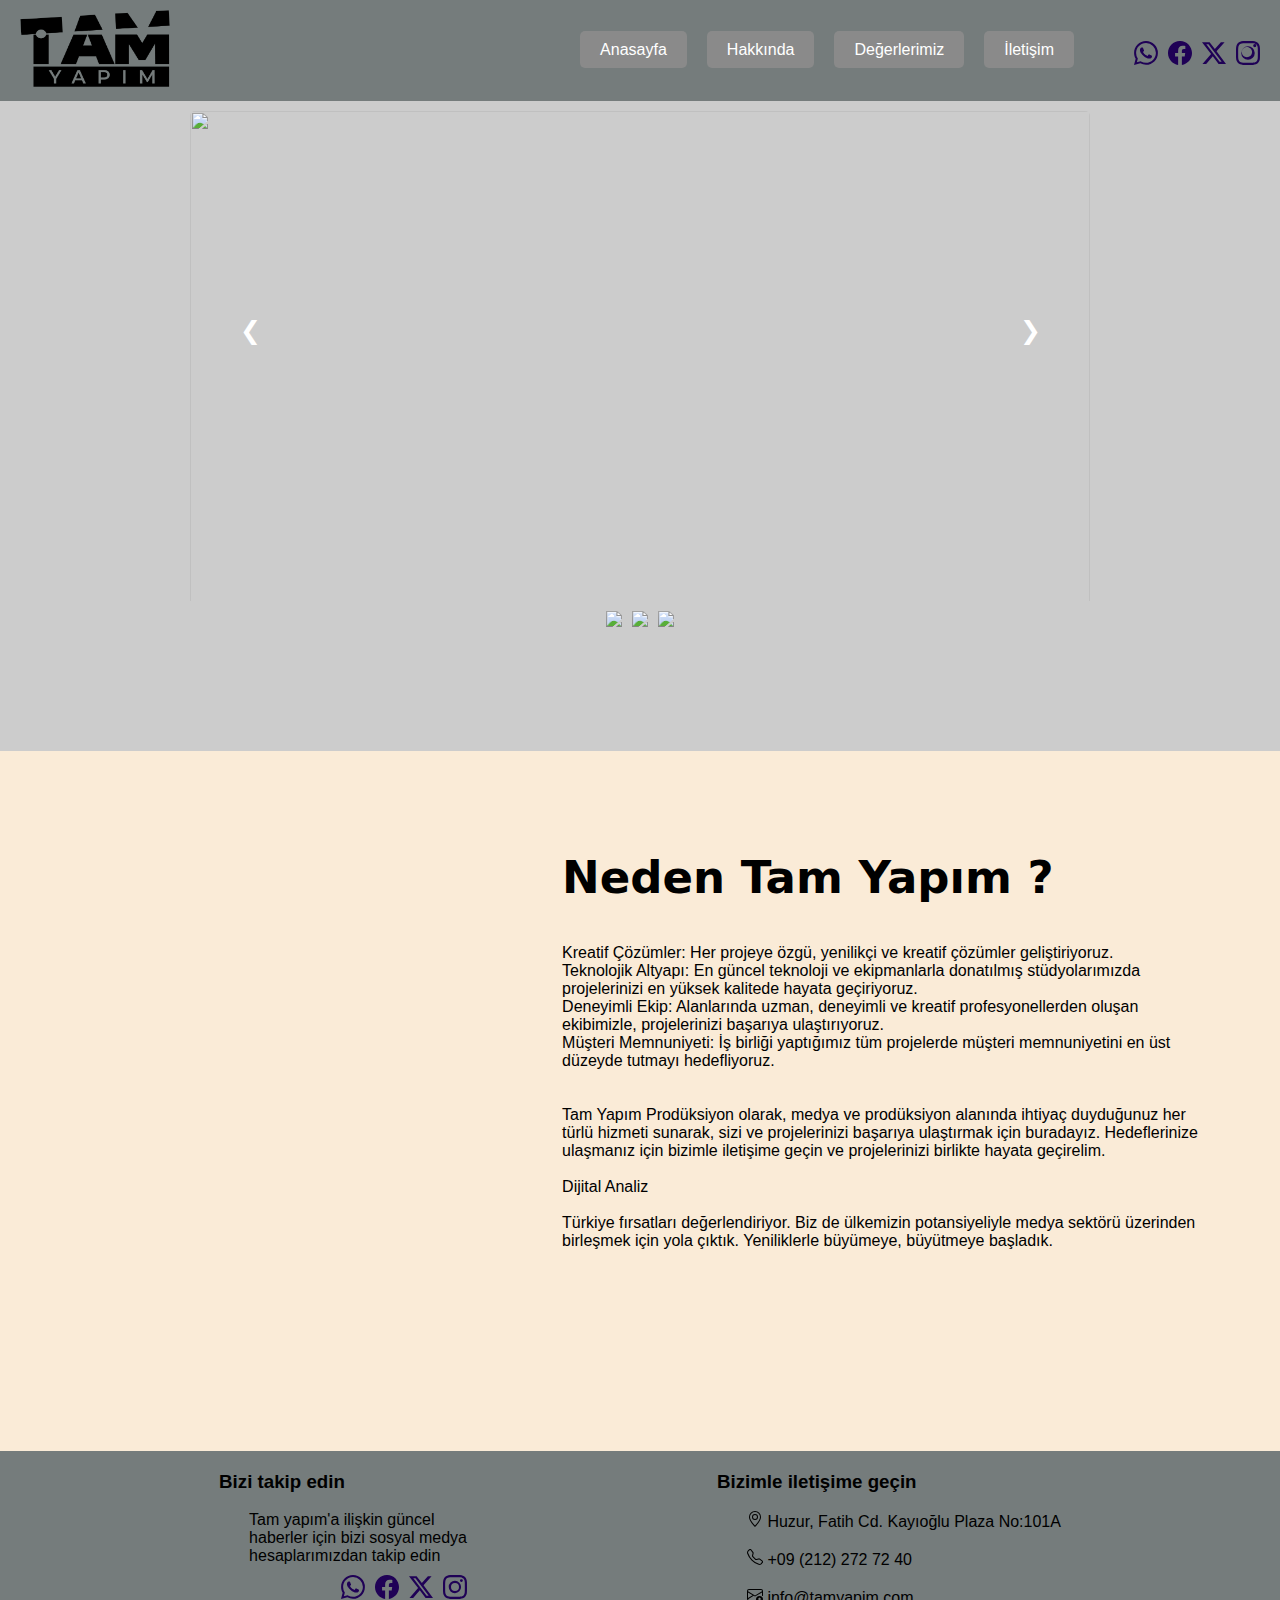
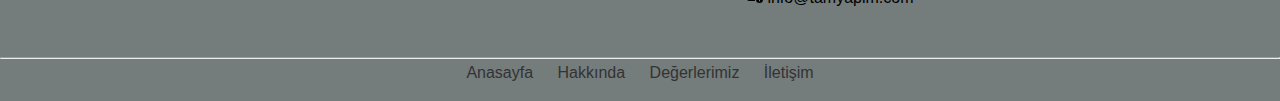
==== commit f53e2241: "çalışmanın bu günkü son hali yüklendi" ====
--- a/tamyapim/index.html
+++ b/tamyapim/index.html
@@ -15,7 +15,7 @@
         <div id="menu-list">
             <ul class="responsive-menu">
                 <li><a href="index.html">Anasayfa</a></li>
-                <li><a href="hakkında.html">Hakkında</a></li>
+                <li><a href="hakkinda.html">Hakkında</a></li>
                 <li><a href="degerlerimiz.html">Değerlerimiz</a></li>
                 <li><a href="iletisim.html">İletişim</a></li>
             </ul>
@@ -54,8 +54,30 @@
               <button id="next" onclick="plusSlides(1)">&#10095;</button>
               <div class="thumbnails-container" id="thumbnails"></div>
     </nav>
-    <aside>
-
+    <aside id="ikinciSayfa">
+        <div id="image-and-right">
+            <img id="image-medya" src="medya.jpg" alt="">
+            <div id="yazilar">
+            <h1 id="why-yazi">Neden Tam Yapım ?</h1>
+            <p>Kreatif Çözümler: Her projeye özgü, yenilikçi ve kreatif çözümler geliştiriyoruz.</p>
+            <p>Teknolojik Altyapı: En güncel teknoloji ve ekipmanlarla donatılmış stüdyolarımızda</p>
+            <p> projelerinizi en yüksek kalitede hayata geçiriyoruz.</p>
+            <p>Deneyimli Ekip: Alanlarında uzman, deneyimli ve kreatif profesyonellerden oluşan </p>
+            <p>ekibimizle, projelerinizi başarıya ulaştırıyoruz.</p>
+            <p>Müşteri Memnuniyeti: İş birliği yaptığımız tüm projelerde müşteri memnuniyetini en üst </p>
+            <p>düzeyde tutmayı hedefliyoruz.</p>
+            <br>
+            <br>
+            <p>Tam Yapım Prodüksiyon olarak, medya ve prodüksiyon alanında ihtiyaç duyduğunuz her </p>
+            <p>türlü hizmeti sunarak, sizi ve projelerinizi başarıya ulaştırmak için buradayız. Hedeflerinize</p> 
+            <p>ulaşmanız için bizimle iletişime geçin ve projelerinizi birlikte hayata geçirelim.</p>
+            <br>
+            <p id="kalin">Dijital Analiz</p>
+            <br>
+            <p>Türkiye fırsatları değerlendiriyor. Biz de ülkemizin potansiyeliyle medya sektörü üzerinden </p>
+            <p>birleşmek için yola çıktık. Yeniliklerle büyümeye, büyütmeye başladık.</p>
+        </div>
+        </div>
     </aside>
     <article>
 
--- a/tamyapim/style.css
+++ b/tamyapim/style.css
@@ -49,6 +49,9 @@
 }
 #menu #menu-list ul li a:hover {
     background-color: rgb(90, 90, 90); /* Üzerine gelindiğinde arka plan rengini değiştirir */
+}
+#cokluResim{
+    height: 650px;
 }
 /*Sosyal medya iconları ile ilgili kodlar*/
 #sosyal {
@@ -177,8 +180,36 @@
 #alt-menu li a:hover{
     text-decoration: underline;
 }
-
-@media screen and (max-width: 950px) {
+#ikinciSayfa{
+    background-color: antiquewhite;
+    width: 100%;
+    height: 700px;
+    padding-left: 20px;
+    padding-right: 20px;
+}
+#image-and-right{
+    
+    justify-content: center;
+    display: flex;
+}
+#image-medya{
+    width: 450px;
+    height: auto;
+    border-radius: 15px;
+    margin-top: 100px;
+    
+}
+#why-yazi{
+    margin-left: 30px;
+    font-family:system-ui, -apple-system, BlinkMacSystemFont, 'Segoe UI', Roboto, Oxygen, Ubuntu, Cantarell, 'Open Sans', 'Helvetica Neue', sans-serif ;
+    font-size: 45px;
+    margin-bottom: 40px;
+    margin-top: 100px;
+}
+p{
+    margin-left: 30px;
+}
+@media screen and (max-width: 955px) {
     * {
         padding: 0px;
         margin: 0;
@@ -214,6 +245,23 @@
         border-radius: 5px; /* Kenarları yuvarlatır */
         transition: background-color 0.3s ease; /* Arka plan renginin değişimi için geçiş efekti */       
     }    
+    #ikinciSayfa{
+        width: 100%;
+        height: 1100px;
+        
+    }
+    #image-medya{
+        width: 300px;
+        margin-top: 20px;
+        
+    }
+    #why-yazi{
+    margin-top: 0px;
+    }
+
+    p{
+        margin-top: 15px;
+    }
     footer {
         width: 100%;
         height: 340px;
@@ -225,13 +273,23 @@
     #iletisimeGecin {
         margin: 20px 50px 50px 20px;
     }
-}
-@media screen and (max-width: 640px) {
+    
+    #image-and-right{
+        display: block;
+        text-align: center
+    }
+    #yazilar{
+        padding-left: 80px;
+        padding-right: 80px;
+    }
+    
+}
+@media screen and (max-width: 665px) {
     #menu #menu-list ul li a {
         text-decoration: none;
         background-color: rgb(138, 138, 138);
         padding: 5px 10px; /* Linklere biraz iç boşluk ekler */
-        font-size: 15px;
+        font-size: 14px;
         color: white; /* Yazı rengini beyaz yapar */
         border-radius: 5px; /* Kenarları yuvarlatır */
         transition: background-color 0.3s ease; /* Arka plan renginin değişimi için geçiş efekti */       
@@ -244,9 +302,32 @@
         justify-content: space-around;
         gap: 5px;
     }
+    #image-medya{
+        width: 300px;
+        height: auto;
+        border-radius: 15px;
+    }
+    #why-yazi{
+        font-size: 29px;
+    }
+    p{
+        font-size: 13px;
+    }
+    #ikinciSayfa{
+        width: 100%;
+        height: 1110px;
+        
+    }
+    #yazilar{
+        padding:0;
+        
+    }
+    #image-medya{
+        margin-top: 50px;
+    }
     footer {
         width: 100%;
-        height: 340px;
+        height: 350px;
         background-color:rgb(117, 124, 124);
     }
     #capsayici {
@@ -284,4 +365,10 @@
         justify-content: center;
         margin-top: 5px;
     }
+    h3{
+        font-size: 15px;
+    }
+    #alt-menu{
+        font-size: 14px;
+    }
 }